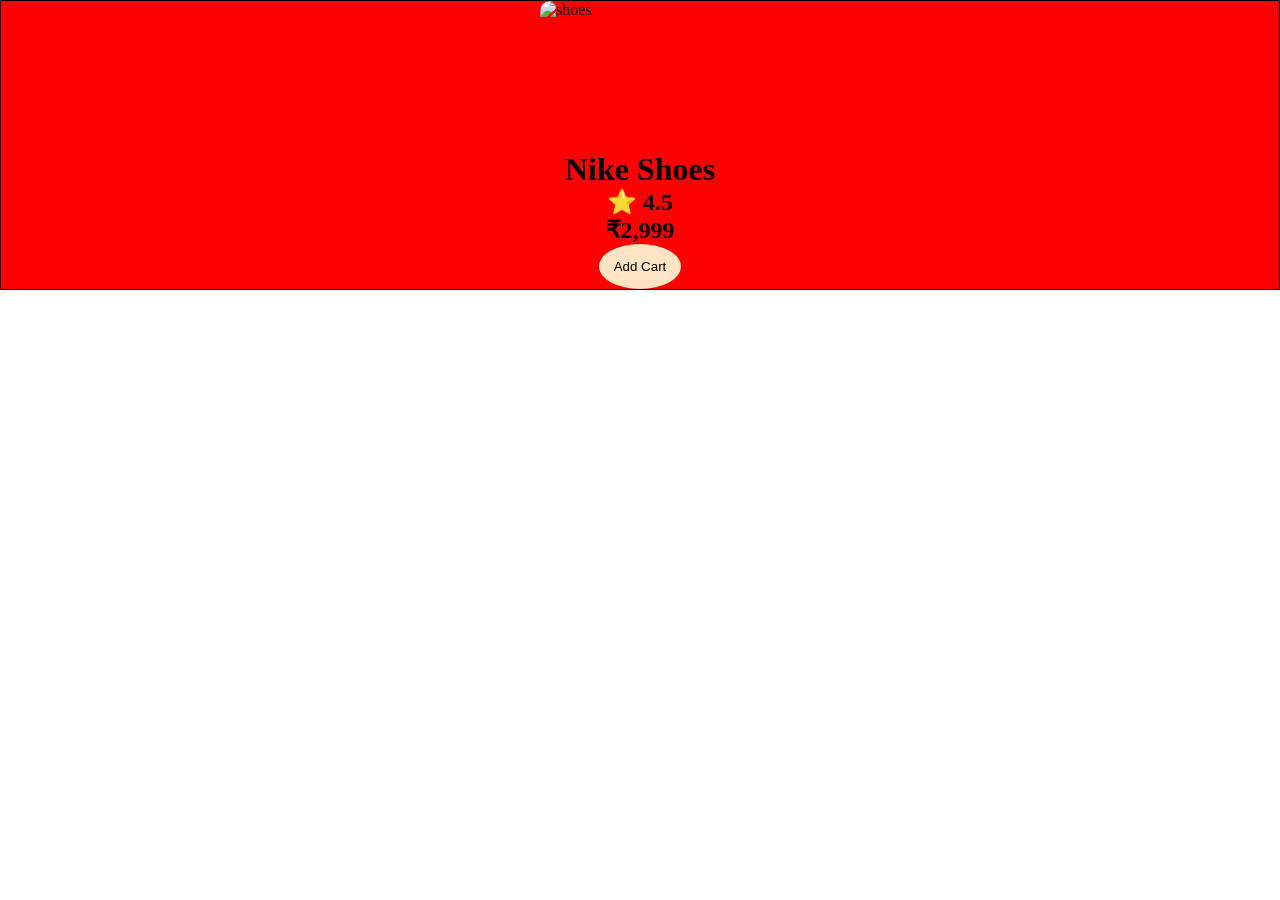
==== Card.html @ 50da99da "Add files via upload" ====
<!doctype html>
<html lang="en">

<head>
  <meta charset="UTF-8" />
  <meta name="viewport" content="width=device-width, initial-scale=1.0" />
  <title>Document</title>
</head>

<style>

*{
  margin: 0px;
  padding: 0px;
  box-sizing: border-box;
}

    .container {
    display: grid;
    grid-template-columns: repeat(auto-fit, minmax(200px, 1fr));
    gap: 20px;
    justify-content: center;
  }

  .container img {
    width: 200px;
    height: 150px;
    border-radius: 10px;
    object-fit: contain;
  }

  #pricing-card1 {
    background-color: red;
    border: 1px solid;
    flex-direction: column;
    display: flex;
    /* justify-content: center; */
    align-items: center;
    transition: 0.3s;
  }

    #pricing-card1:hover {
    box-shadow: 5px 5px 10px black;
    transform: scale(1.05);
  }

  div button {
    border: none;
    border-radius: 50%;
    padding: 15px;
    background-color: bisque;
    cursor: pointer;
    transition: 0.3s;
  }

  button:hover {
    transform: scale(1.2);
  }

</style>

<body>
  <div class="container">

    <div id="pricing-card1">
      <img src="https://m.media-amazon.com/images/I/61h2UCYI4qL._AC_UL480_FMwebp_QL65_.jpg" alt="shoes" />

      <h1>Nike Shoes</h1>
      <h2>⭐ 4.5</h2>
      <h2>₹2,999</h2>

      <button>Add Cart</button>
    </div>
  </div>
</body>
</html>
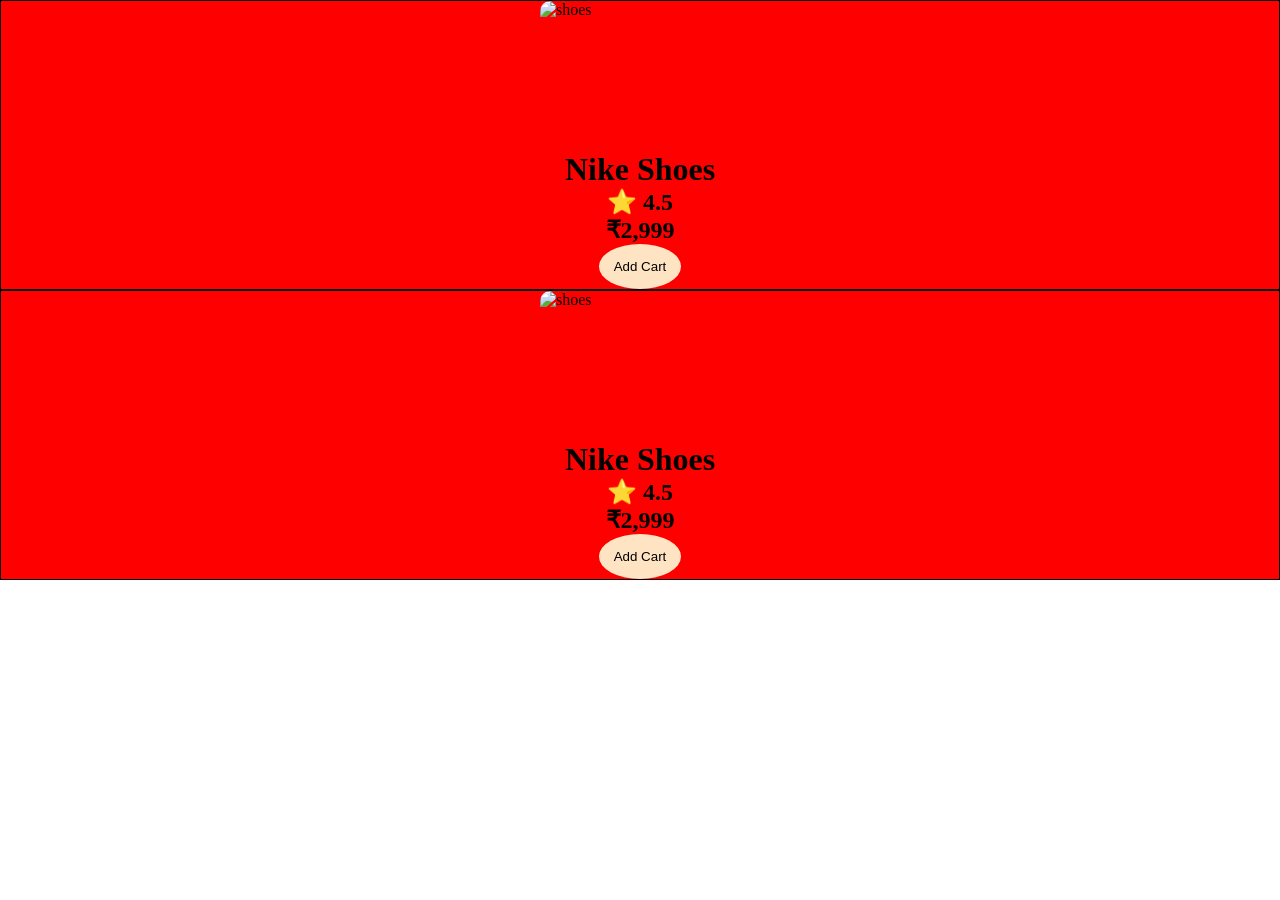
==== commit 0fb8e158: "added" ====
--- a/Card.html
+++ b/Card.html
@@ -1,77 +1,154 @@
-<!doctype html>
-<html lang="en">
-
-<head>
-  <meta charset="UTF-8" />
-  <meta name="viewport" content="width=device-width, initial-scale=1.0" />
-  <title>Document</title>
-</head>
-
-<style>
-
-*{
-  margin: 0px;
-  padding: 0px;
-  box-sizing: border-box;
-}
-
-    .container {
-    display: grid;
-    grid-template-columns: repeat(auto-fit, minmax(200px, 1fr));
-    gap: 20px;
-    justify-content: center;
-  }
-
-  .container img {
-    width: 200px;
-    height: 150px;
-    border-radius: 10px;
-    object-fit: contain;
-  }
-
-  #pricing-card1 {
-    background-color: red;
-    border: 1px solid;
-    flex-direction: column;
-    display: flex;
-    /* justify-content: center; */
-    align-items: center;
-    transition: 0.3s;
-  }
-
-    #pricing-card1:hover {
-    box-shadow: 5px 5px 10px black;
-    transform: scale(1.05);
-  }
-
-  div button {
-    border: none;
-    border-radius: 50%;
-    padding: 15px;
-    background-color: bisque;
-    cursor: pointer;
-    transition: 0.3s;
-  }
-
-  button:hover {
-    transform: scale(1.2);
-  }
-
-</style>
-
-<body>
-  <div class="container">
-
-    <div id="pricing-card1">
-      <img src="https://m.media-amazon.com/images/I/61h2UCYI4qL._AC_UL480_FMwebp_QL65_.jpg" alt="shoes" />
-
-      <h1>Nike Shoes</h1>
-      <h2>⭐ 4.5</h2>
-      <h2>₹2,999</h2>
-
-      <button>Add Cart</button>
-    </div>
-  </div>
-</body>
-</html>
-
+<!doctype html>
+<html lang="en">
+
+<head>
+  <meta charset="UTF-8" />
+  <meta name="viewport" content="width=device-width, initial-scale=1.0" />
+  <title>Document</title>
+</head>
+
+<style>
+
+*{
+  margin: 0px;
+  padding: 0px;
+  box-sizing: border-box;
+}
+
+    .container {
+    display: grid;
+    grid-template-columns: repeat(auto-fit, minmax(200px, 1fr));
+    gap: 20px;
+    justify-content: center;
+  }
+
+  .container img {
+    width: 200px;
+    height: 150px;
+    border-radius: 10px;
+    object-fit: contain;
+  }
+
+  #pricing-card1 {
+    background-color: red;
+    border: 1px solid;
+    flex-direction: column;
+    display: flex;
+    /* justify-content: center; */
+    align-items: center;
+    transition: 0.3s;
+  }
+
+    #pricing-card1:hover {
+    box-shadow: 5px 5px 10px black;
+    transform: scale(1.05);
+  }
+
+  div button {
+    border: none;
+    border-radius: 50%;
+    padding: 15px;
+    background-color: bisque;
+    cursor: pointer;
+    transition: 0.3s;
+  }
+
+  button:hover {
+    transform: scale(1.2);
+  }
+
+</style>
+
+<body>
+  <div class="container">
+
+    <div id="pricing-card1">
+      <img src="https://m.media-amazon.com/images/I/61h2UCYI4qL._AC_UL480_FMwebp_QL65_.jpg" alt="shoes" />
+
+      <h1>Nike Shoes</h1>
+      <h2>⭐ 4.5</h2>
+      <h2>₹2,999</h2>
+
+      <button>Add Cart</button>
+    </div>
+  </div>
+</body>
+</html>
+
+
+<!doctype html>
+<html lang="en">
+
+<head>
+  <meta charset="UTF-8" />
+  <meta name="viewport" content="width=device-width, initial-scale=1.0" />
+  <title>Document</title>
+</head>
+
+<style>
+
+*{
+  margin: 0px;
+  padding: 0px;
+  box-sizing: border-box;
+}
+
+    .container {
+    display: grid;
+    grid-template-columns: repeat(auto-fit, minmax(200px, 1fr));
+    gap: 20px;
+    justify-content: center;
+  }
+
+  .container img {
+    width: 200px;
+    height: 150px;
+    border-radius: 10px;
+    object-fit: contain;
+  }
+
+  #pricing-card1 {
+    background-color: red;
+    border: 1px solid;
+    flex-direction: column;
+    display: flex;
+    /* justify-content: center; */
+    align-items: center;
+    transition: 0.3s;
+  }
+
+    #pricing-card1:hover {
+    box-shadow: 5px 5px 10px black;
+    transform: scale(1.05);
+  }
+
+  div button {
+    border: none;
+    border-radius: 50%;
+    padding: 15px;
+    background-color: bisque;
+    cursor: pointer;
+    transition: 0.3s;
+  }
+
+  button:hover {
+    transform: scale(1.2);
+  }
+
+</style>
+
+<body>
+  <div class="container">
+
+    <div id="pricing-card1">
+      <img src="https://m.media-amazon.com/images/I/61h2UCYI4qL._AC_UL480_FMwebp_QL65_.jpg" alt="shoes" />
+
+      <h1>Nike Shoes</h1>
+      <h2>⭐ 4.5</h2>
+      <h2>₹2,999</h2>
+
+      <button>Add Cart</button>
+    </div>
+  </div>
+</body>
+</html>
